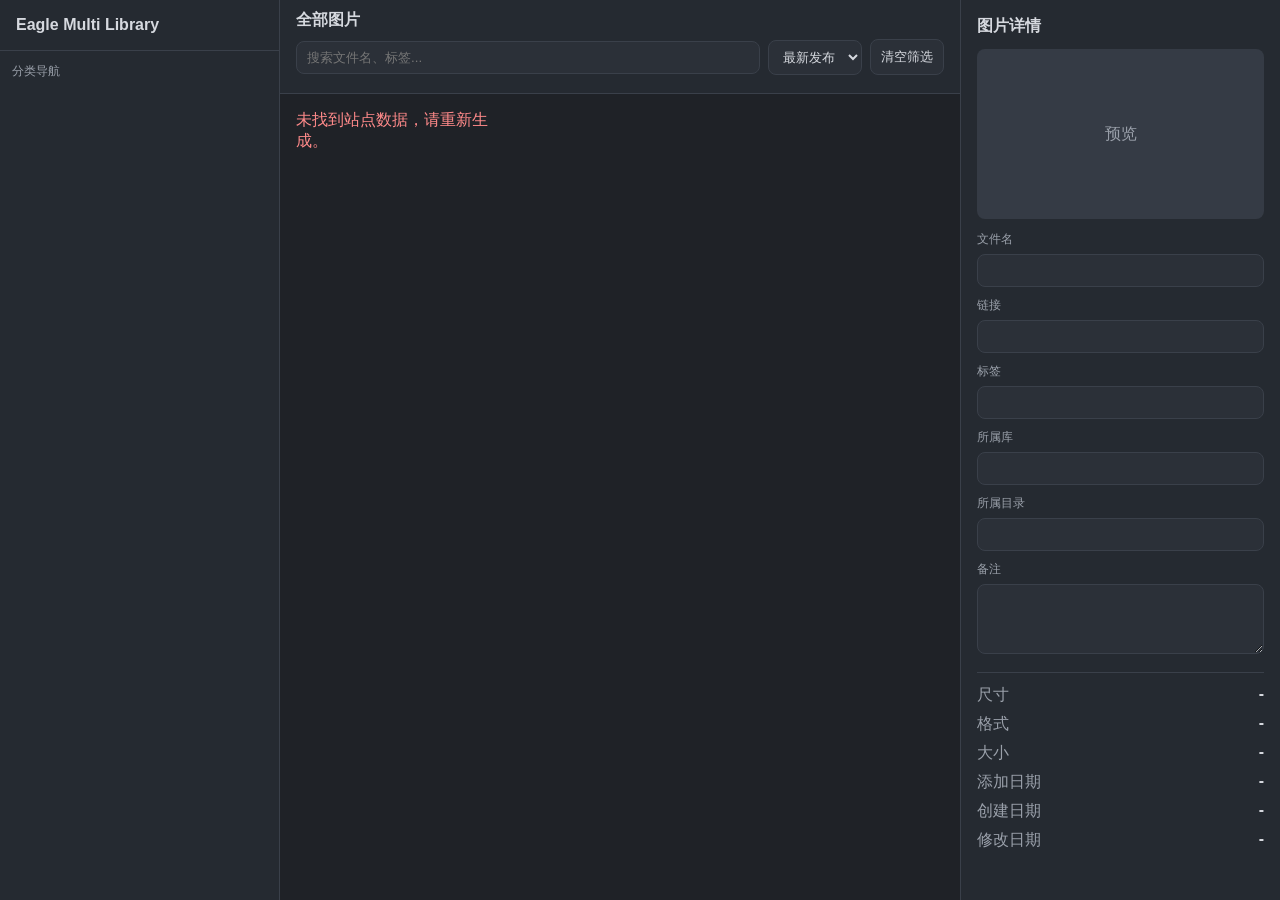
==== EagleStaticSiteTool/SiteAssets/index.html @ 4a6fce8b "Add Dropbox incremental sync for multi-library auto publish. Bootstrap only keeps files changed sinc" ====
<!DOCTYPE html>
<html lang="zh-CN">
<head>
  <meta charset="UTF-8" />
  <meta name="viewport" content="width=device-width, initial-scale=1.0" />
  <title>Eagle 静态图库</title>
  <link rel="stylesheet" href="./styles.css" />
</head>
<body>
  <div class="app-shell">
    <aside class="left-panel" id="leftPanel">
      <div class="brand" id="libraryName">Eagle Multi Library</div>
      <button id="closeFolderPanel" class="mobile-close" type="button">收起分类</button>
      <div class="tree-title">分类导航</div>
      <nav id="folderTree" class="folder-tree"></nav>
    </aside>

    <main class="center-panel">
      <header class="toolbar">
        <button id="openFolderPanel" class="mobile-action" type="button">分类</button>
        <div class="toolbar-main">
          <div class="toolbar-title" id="toolbarTitle">全部图片</div>
          <div class="toolbar-filters">
            <input id="searchInput" class="search" type="text" placeholder="搜索文件名、标签..." />
            <select id="sortSelect" class="control-select">
              <option value="latest">最新发布</option>
              <option value="modified">最近修改</option>
              <option value="name">名称 A-Z</option>
            </select>
            <button id="clearFilters" class="control-button" type="button">清空筛选</button>
          </div>
          <div id="tagFilters" class="tag-filters"></div>
        </div>
      </header>
      <section id="galleryGrid" class="gallery-grid"></section>
    </main>

    <aside class="right-panel">
      <h2>图片详情</h2>
      <div id="preview" class="detail-image placeholder">预览</div>
      <div class="field"><label>文件名</label><input id="detailName" readonly /></div>
      <div class="field"><label>链接</label><input id="detailUrl" readonly /></div>
      <div class="field"><label>标签</label><input id="detailTags" readonly /></div>
      <div class="field"><label>所属库</label><input id="detailLibrary" readonly /></div>
      <div class="field"><label>所属目录</label><input id="detailFolderPath" readonly /></div>
      <div class="field"><label>备注</label><textarea id="detailAnnotation" readonly></textarea></div>
      <div class="meta-block">
        <div><span>尺寸</span><strong id="detailSize">-</strong></div>
        <div><span>格式</span><strong id="detailExt">-</strong></div>
        <div><span>大小</span><strong id="detailBytes">-</strong></div>
        <div><span>添加日期</span><strong id="detailAddTime">-</strong></div>
        <div><span>创建日期</span><strong id="detailCreateTime">-</strong></div>
        <div><span>修改日期</span><strong id="detailModifyTime">-</strong></div>
      </div>
    </aside>
  </div>
  <div id="lightbox" class="lightbox" aria-hidden="true">
    <button id="lightboxClose" class="lightbox-close" type="button">关闭</button>
    <img id="lightboxImage" class="lightbox-image" alt="全屏预览" />
  </div>
  <script src="./data.js"></script>
  <script src="./app.js"></script>
</body>
</html>
---- EagleStaticSiteTool/SiteAssets/styles.css ----
:root {
  --bg: #1f2227;
  --panel: #252a31;
  --panel-soft: #2b3038;
  --text: #d6d9df;
  --muted: #9aa0aa;
  --accent: #4e8ef7;
  --border: #3a404a;
}
* { box-sizing: border-box; }
body {
  margin: 0;
  font-family: "Segoe UI", "PingFang SC", sans-serif;
  background: var(--bg);
  color: var(--text);
}
.app-shell {
  height: 100vh;
  display: grid;
  grid-template-columns: 280px 1fr 320px;
}
.mobile-action,.mobile-close {
  display: none;
  border: 1px solid var(--border);
  background: var(--panel-soft);
  color: var(--text);
  border-radius: 8px;
  padding: 7px 10px;
}
.left-panel,.right-panel { background: var(--panel); }
.left-panel { border-right: 1px solid var(--border); }
.right-panel { border-left: 1px solid var(--border); padding: 16px; }
.brand { padding: 16px; font-weight: 600; border-bottom: 1px solid var(--border); }
.tree-title { padding: 12px 12px 6px; color: var(--muted); font-size: 12px; }
.folder-tree { padding: 0 12px 12px; overflow: auto; max-height: calc(100vh - 80px); }
.tree-item,.tree-library-header,.tree-subitem {
  width: 100%;
  text-align: left;
  border: 0;
  background: transparent;
  color: var(--muted);
  padding: 8px 10px;
  border-radius: 8px;
  cursor: pointer;
}
.tree-item:hover,.tree-item.is-active,.tree-subitem:hover,.tree-subitem.is-active,.tree-library-header:hover {
  background: var(--panel-soft);
  color: var(--text);
}
.tree-library-group { margin-bottom: 6px; border: 1px solid #303641; border-radius: 8px; overflow: hidden; }
.tree-library-header { display: flex; justify-content: space-between; align-items: center; font-weight: 600; border-radius: 0; }
.tree-chevron { color: var(--muted); font-size: 12px; }
.tree-library-content { padding: 6px; }
.tree-subitem { padding: 7px 10px; border-radius: 6px; color: var(--muted); }
.tree-subitem.all { font-weight: 600; color: var(--text); }
.center-panel { display: flex; flex-direction: column; min-width: 0; }
.toolbar {
  border-bottom: 1px solid var(--border);
  display: flex;
  align-items: flex-start;
  gap: 10px;
  padding: 10px 16px;
  background: var(--panel);
}
.toolbar-main { flex: 1; min-width: 0; }
.toolbar-title { font-weight: 600; margin-bottom: 8px; }
.toolbar-filters { display: flex; gap: 8px; align-items: center; }
.search {
  flex: 1;
  min-width: 180px;
  background: var(--panel-soft);
  border: 1px solid var(--border);
  border-radius: 8px;
  color: var(--text);
  padding: 8px 10px;
}
.control-select,.control-button {
  background: var(--panel-soft);
  border: 1px solid var(--border);
  border-radius: 8px;
  color: var(--text);
  padding: 8px 10px;
}
.control-button { cursor: pointer; }
.tag-filters { margin-top: 8px; display: flex; flex-wrap: wrap; gap: 6px; }
.tag-chip {
  border: 1px solid var(--border);
  background: #252b34;
  color: var(--muted);
  border-radius: 999px;
  padding: 4px 10px;
  font-size: 12px;
  cursor: pointer;
}
.tag-chip.is-active {
  color: var(--text);
  border-color: var(--accent);
  background: rgba(78, 142, 247, 0.15);
}
.gallery-grid {
  padding: 16px;
  display: grid;
  grid-template-columns: repeat(auto-fill, minmax(200px, 1fr));
  gap: 14px;
  overflow: auto;
}
.asset-card {
  background: var(--panel);
  border: 1px solid var(--border);
  border-radius: 10px;
  padding: 10px;
  cursor: pointer;
}
.asset-card.is-selected { border-color: var(--accent); }
.thumb {
  width: 100%;
  height: 140px;
  object-fit: cover;
  border-radius: 8px;
  background: #353b45;
}
.asset-name {
  margin-top: 8px;
  font-size: 13px;
  color: var(--muted);
  white-space: nowrap;
  overflow: hidden;
  text-overflow: ellipsis;
}
h2 { margin: 0 0 12px; font-size: 16px; }
.detail-image {
  height: 170px;
  border-radius: 8px;
  margin-bottom: 12px;
  background: #353b45;
  display: flex;
  align-items: center;
  justify-content: center;
  color: var(--muted);
  overflow: hidden;
}
.detail-image img { width: 100%; height: 100%; object-fit: contain; background: #1b1e22; }
.field { margin-bottom: 10px; }
.field label { display: block; margin-bottom: 6px; color: var(--muted); font-size: 12px; }
.field input,.field textarea {
  width: 100%;
  padding: 8px 9px;
  border-radius: 8px;
  border: 1px solid var(--border);
  background: var(--panel-soft);
  color: var(--text);
}
.field textarea { min-height: 70px; resize: vertical; }
.meta-block { margin-top: 14px; border-top: 1px solid var(--border); padding-top: 12px; display: grid; gap: 8px; }
.meta-block div { display: flex; justify-content: space-between; }
.meta-block span { color: var(--muted); }
.lightbox {
  position: fixed;
  inset: 0;
  background: rgba(0, 0, 0, 0.92);
  display: none;
  align-items: center;
  justify-content: center;
  z-index: 50;
  padding: 20px;
}
.lightbox.is-open { display: flex; }
.lightbox-image { max-width: 100%; max-height: 100%; object-fit: contain; }
.lightbox-close {
  position: absolute;
  top: 12px;
  right: 12px;
  border: 1px solid #5b6270;
  background: #2a303a;
  color: #fff;
  border-radius: 8px;
  padding: 8px 12px;
  cursor: pointer;
}

@media (max-width: 900px) {
  .app-shell {
    height: auto;
    min-height: 100vh;
    grid-template-columns: 1fr;
    grid-template-rows: auto auto;
  }
  .left-panel {
    position: fixed;
    top: 0;
    left: 0;
    width: 80%;
    max-width: 340px;
    height: 100vh;
    z-index: 20;
    transform: translateX(-100%);
    transition: transform 0.2s ease;
    box-shadow: 8px 0 30px rgba(0,0,0,0.35);
  }
  .left-panel.is-open { transform: translateX(0); }
  .right-panel { border-left: 0; border-top: 1px solid var(--border); }
  .mobile-action,.mobile-close { display: inline-block; }
  .mobile-close { margin: 0 12px 8px; width: calc(100% - 24px); }
  .toolbar { gap: 10px; height: auto; padding: 10px 12px; flex-wrap: wrap; }
  .toolbar-filters { width: 100%; flex-wrap: wrap; }
  .search { min-width: 120px; width: 100%; }
  .control-select { flex: 1; min-width: 120px; }
  .control-button { white-space: nowrap; }
  .gallery-grid { grid-template-columns: repeat(auto-fill, minmax(150px, 1fr)); padding: 12px; gap: 10px; }
}
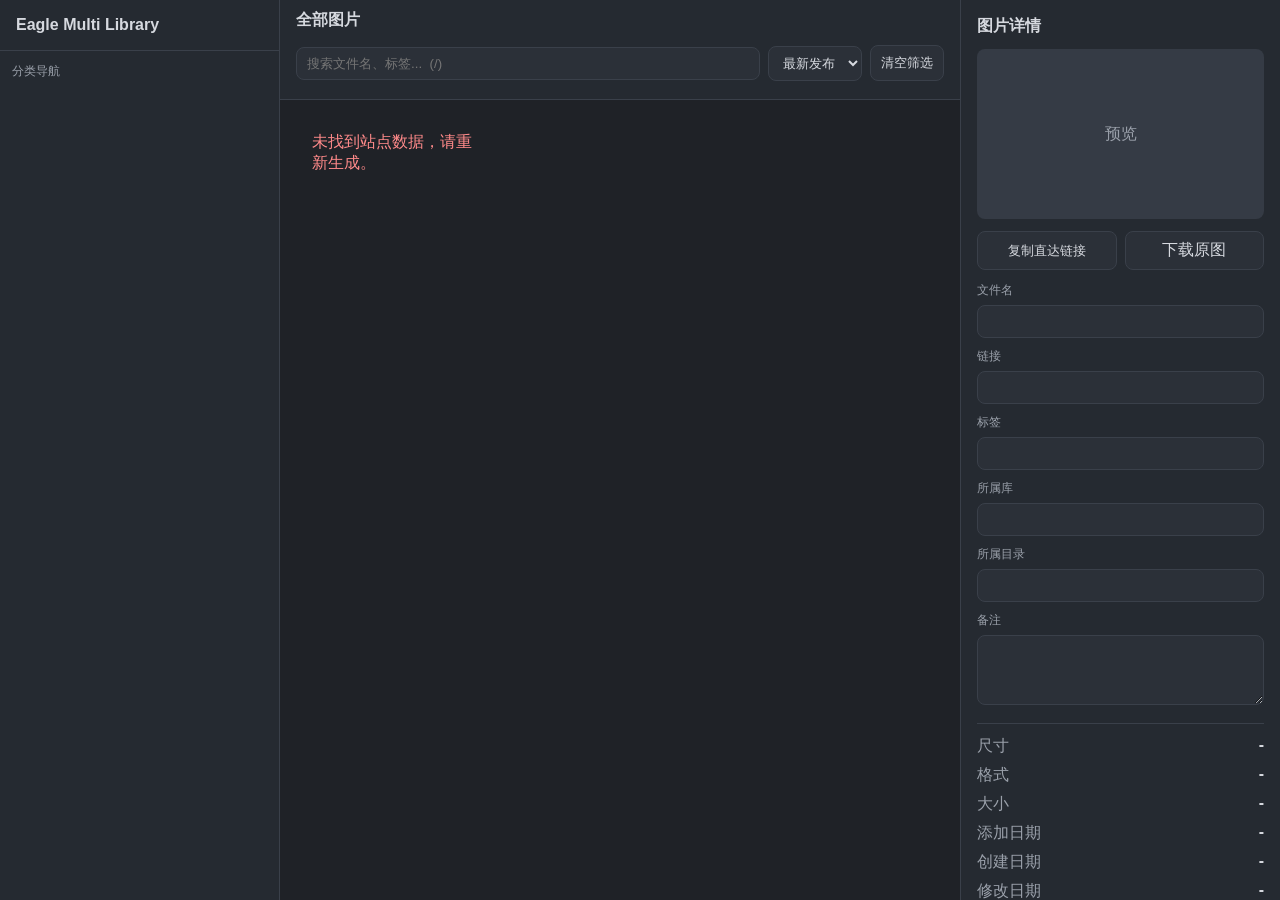
==== commit a18e6edc: "Add thumbnails-first viewing and richer gallery UX. Export Eagle thumbnails for grids, load original" ====
--- a/EagleStaticSiteTool/SiteAssets/index.html
+++ b/EagleStaticSiteTool/SiteAssets/index.html
@@ -20,8 +20,9 @@
         <button id="openFolderPanel" class="mobile-action" type="button">分类</button>
         <div class="toolbar-main">
           <div class="toolbar-title" id="toolbarTitle">全部图片</div>
+          <nav id="breadcrumb" class="breadcrumb" aria-label="当前位置"></nav>
           <div class="toolbar-filters">
-            <input id="searchInput" class="search" type="text" placeholder="搜索文件名、标签..." />
+            <input id="searchInput" class="search" type="text" placeholder="搜索文件名、标签...  (/)" />
             <select id="sortSelect" class="control-select">
               <option value="latest">最新发布</option>
               <option value="modified">最近修改</option>
@@ -32,12 +33,20 @@
           <div id="tagFilters" class="tag-filters"></div>
         </div>
       </header>
-      <section id="galleryGrid" class="gallery-grid"></section>
+      <section id="galleryViewport" class="gallery-viewport">
+        <div id="gallerySpacer" class="gallery-spacer">
+          <div id="galleryGrid" class="gallery-grid"></div>
+        </div>
+      </section>
     </main>
 
     <aside class="right-panel">
       <h2>图片详情</h2>
       <div id="preview" class="detail-image placeholder">预览</div>
+      <div class="detail-actions">
+        <button id="copyLinkBtn" class="control-button" type="button">复制直达链接</button>
+        <a id="downloadBtn" class="control-button link-button" href="#" download>下载原图</a>
+      </div>
       <div class="field"><label>文件名</label><input id="detailName" readonly /></div>
       <div class="field"><label>链接</label><input id="detailUrl" readonly /></div>
       <div class="field"><label>标签</label><input id="detailTags" readonly /></div>
@@ -56,7 +65,13 @@
   </div>
   <div id="lightbox" class="lightbox" aria-hidden="true">
     <button id="lightboxClose" class="lightbox-close" type="button">关闭</button>
+    <button id="lightboxPrev" class="lightbox-nav lightbox-prev" type="button" aria-label="上一张">‹</button>
+    <button id="lightboxNext" class="lightbox-nav lightbox-next" type="button" aria-label="下一张">›</button>
     <img id="lightboxImage" class="lightbox-image" alt="全屏预览" />
+    <div class="lightbox-toolbar">
+      <span id="lightboxCaption" class="lightbox-caption"></span>
+      <a id="lightboxDownload" class="control-button link-button" href="#" download>下载原图</a>
+    </div>
   </div>
   <script src="./data.js"></script>
   <script src="./app.js"></script>
--- a/EagleStaticSiteTool/SiteAssets/styles.css
+++ b/EagleStaticSiteTool/SiteAssets/styles.css
@@ -6,6 +6,9 @@
   --muted: #9aa0aa;
   --accent: #4e8ef7;
   --border: #3a404a;
+  --card-h: 188px;
+  --grid-gap: 14px;
+  --grid-pad: 16px;
 }
 * { box-sizing: border-box; }
 body {
@@ -29,7 +32,7 @@
 }
 .left-panel,.right-panel { background: var(--panel); }
 .left-panel { border-right: 1px solid var(--border); }
-.right-panel { border-left: 1px solid var(--border); padding: 16px; }
+.right-panel { border-left: 1px solid var(--border); padding: 16px; overflow: auto; }
 .brand { padding: 16px; font-weight: 600; border-bottom: 1px solid var(--border); }
 .tree-title { padding: 12px 12px 6px; color: var(--muted); font-size: 12px; }
 .folder-tree { padding: 0 12px 12px; overflow: auto; max-height: calc(100vh - 80px); }
@@ -53,7 +56,36 @@
 .tree-library-content { padding: 6px; }
 .tree-subitem { padding: 7px 10px; border-radius: 6px; color: var(--muted); }
 .tree-subitem.all { font-weight: 600; color: var(--text); }
-.center-panel { display: flex; flex-direction: column; min-width: 0; }
+.tree-folder-row {
+  display: flex;
+  align-items: center;
+  gap: 2px;
+  min-width: 0;
+}
+.tree-folder-toggle,.tree-folder-spacer {
+  flex: 0 0 22px;
+  width: 22px;
+  height: 22px;
+  border: 0;
+  background: transparent;
+  color: var(--muted);
+  font-size: 11px;
+  line-height: 22px;
+  text-align: center;
+  padding: 0;
+  cursor: pointer;
+  border-radius: 4px;
+}
+.tree-folder-toggle:hover { background: var(--panel-soft); color: var(--text); }
+.tree-folder-item {
+  flex: 1;
+  min-width: 0;
+  text-align: left;
+  overflow: hidden;
+  text-overflow: ellipsis;
+  white-space: nowrap;
+}
+.center-panel { display: flex; flex-direction: column; min-width: 0; min-height: 0; }
 .toolbar {
   border-bottom: 1px solid var(--border);
   display: flex;
@@ -63,7 +95,27 @@
   background: var(--panel);
 }
 .toolbar-main { flex: 1; min-width: 0; }
-.toolbar-title { font-weight: 600; margin-bottom: 8px; }
+.toolbar-title { font-weight: 600; margin-bottom: 6px; }
+.breadcrumb {
+  display: flex;
+  flex-wrap: wrap;
+  gap: 4px;
+  align-items: center;
+  margin-bottom: 8px;
+  font-size: 12px;
+  color: var(--muted);
+}
+.breadcrumb button {
+  border: 0;
+  background: transparent;
+  color: var(--muted);
+  cursor: pointer;
+  padding: 0;
+  font: inherit;
+}
+.breadcrumb button:hover { color: var(--text); }
+.breadcrumb .sep { opacity: 0.5; }
+.breadcrumb .current { color: var(--text); }
 .toolbar-filters { display: flex; gap: 8px; align-items: center; }
 .search {
   flex: 1;
@@ -82,6 +134,16 @@
   padding: 8px 10px;
 }
 .control-button { cursor: pointer; }
+.link-button {
+  display: inline-flex;
+  align-items: center;
+  justify-content: center;
+  text-decoration: none;
+}
+.link-button.is-disabled {
+  opacity: 0.45;
+  pointer-events: none;
+}
 .tag-filters { margin-top: 8px; display: flex; flex-wrap: wrap; gap: 6px; }
 .tag-chip {
   border: 1px solid var(--border);
@@ -97,12 +159,22 @@
   border-color: var(--accent);
   background: rgba(78, 142, 247, 0.15);
 }
+.gallery-viewport {
+  flex: 1;
+  min-height: 0;
+  overflow: auto;
+  position: relative;
+}
+.gallery-spacer { position: relative; min-height: 100%; }
 .gallery-grid {
-  padding: 16px;
+  padding: var(--grid-pad);
   display: grid;
   grid-template-columns: repeat(auto-fill, minmax(200px, 1fr));
-  gap: 14px;
-  overflow: auto;
+  gap: var(--grid-gap);
+  position: absolute;
+  left: 0;
+  right: 0;
+  top: 0;
 }
 .asset-card {
   background: var(--panel);
@@ -110,6 +182,7 @@
   border-radius: 10px;
   padding: 10px;
   cursor: pointer;
+  height: var(--card-h);
 }
 .asset-card.is-selected { border-color: var(--accent); }
 .thumb {
@@ -118,6 +191,14 @@
   object-fit: cover;
   border-radius: 8px;
   background: #353b45;
+  display: block;
+}
+.thumb-placeholder {
+  display: flex;
+  align-items: center;
+  justify-content: center;
+  color: var(--muted);
+  font-size: 12px;
 }
 .asset-name {
   margin-top: 8px;
@@ -140,6 +221,12 @@
   overflow: hidden;
 }
 .detail-image img { width: 100%; height: 100%; object-fit: contain; background: #1b1e22; }
+.detail-actions {
+  display: flex;
+  gap: 8px;
+  margin-bottom: 12px;
+}
+.detail-actions .control-button { flex: 1; text-align: center; }
 .field { margin-bottom: 10px; }
 .field label { display: block; margin-bottom: 6px; color: var(--muted); font-size: 12px; }
 .field input,.field textarea {
@@ -158,14 +245,33 @@
   position: fixed;
   inset: 0;
   background: rgba(0, 0, 0, 0.92);
-  display: none;
+  display: flex;
   align-items: center;
   justify-content: center;
   z-index: 50;
-  padding: 20px;
-}
-.lightbox.is-open { display: flex; }
-.lightbox-image { max-width: 100%; max-height: 100%; object-fit: contain; }
+  padding: 48px 64px 72px;
+  opacity: 0;
+  visibility: hidden;
+  pointer-events: none;
+  transition: opacity 0.28s ease, visibility 0.28s ease;
+}
+.lightbox.is-open {
+  opacity: 1;
+  visibility: visible;
+  pointer-events: auto;
+}
+.lightbox-image {
+  max-width: 100%;
+  max-height: 100%;
+  object-fit: contain;
+  transform: scale(0.86);
+  opacity: 0;
+  transition: transform 0.32s cubic-bezier(0.22, 1, 0.36, 1), opacity 0.28s ease;
+}
+.lightbox.is-open .lightbox-image {
+  transform: scale(1);
+  opacity: 1;
+}
 .lightbox-close {
   position: absolute;
   top: 12px;
@@ -176,7 +282,60 @@
   border-radius: 8px;
   padding: 8px 12px;
   cursor: pointer;
-}
+  z-index: 2;
+}
+.lightbox-nav {
+  position: absolute;
+  top: 50%;
+  transform: translateY(-50%);
+  width: 44px;
+  height: 64px;
+  border: 1px solid #5b6270;
+  background: rgba(42, 48, 58, 0.85);
+  color: #fff;
+  border-radius: 10px;
+  font-size: 28px;
+  cursor: pointer;
+  z-index: 2;
+}
+.lightbox-prev { left: 16px; }
+.lightbox-next { right: 16px; }
+.lightbox-toolbar {
+  position: absolute;
+  left: 0;
+  right: 0;
+  bottom: 16px;
+  display: flex;
+  justify-content: center;
+  align-items: center;
+  gap: 12px;
+  padding: 0 20px;
+  z-index: 2;
+}
+.lightbox-caption {
+  color: #d6d9df;
+  font-size: 13px;
+  max-width: min(60vw, 480px);
+  overflow: hidden;
+  text-overflow: ellipsis;
+  white-space: nowrap;
+}
+.toast {
+  position: fixed;
+  left: 50%;
+  bottom: 28px;
+  transform: translateX(-50%);
+  background: #2a303a;
+  border: 1px solid var(--border);
+  color: var(--text);
+  padding: 8px 14px;
+  border-radius: 8px;
+  z-index: 80;
+  opacity: 0;
+  pointer-events: none;
+  transition: opacity 0.2s ease;
+}
+.toast.is-show { opacity: 1; }
 
 @media (max-width: 900px) {
   .app-shell {
@@ -206,5 +365,10 @@
   .search { min-width: 120px; width: 100%; }
   .control-select { flex: 1; min-width: 120px; }
   .control-button { white-space: nowrap; }
-  .gallery-grid { grid-template-columns: repeat(auto-fill, minmax(150px, 1fr)); padding: 12px; gap: 10px; }
-}
+  .gallery-grid { grid-template-columns: repeat(auto-fill, minmax(150px, 1fr)); }
+  .gallery-viewport { min-height: 50vh; }
+  .lightbox { padding: 56px 12px 80px; }
+  .lightbox-nav { width: 36px; height: 52px; }
+  .lightbox-prev { left: 8px; }
+  .lightbox-next { right: 8px; }
+}
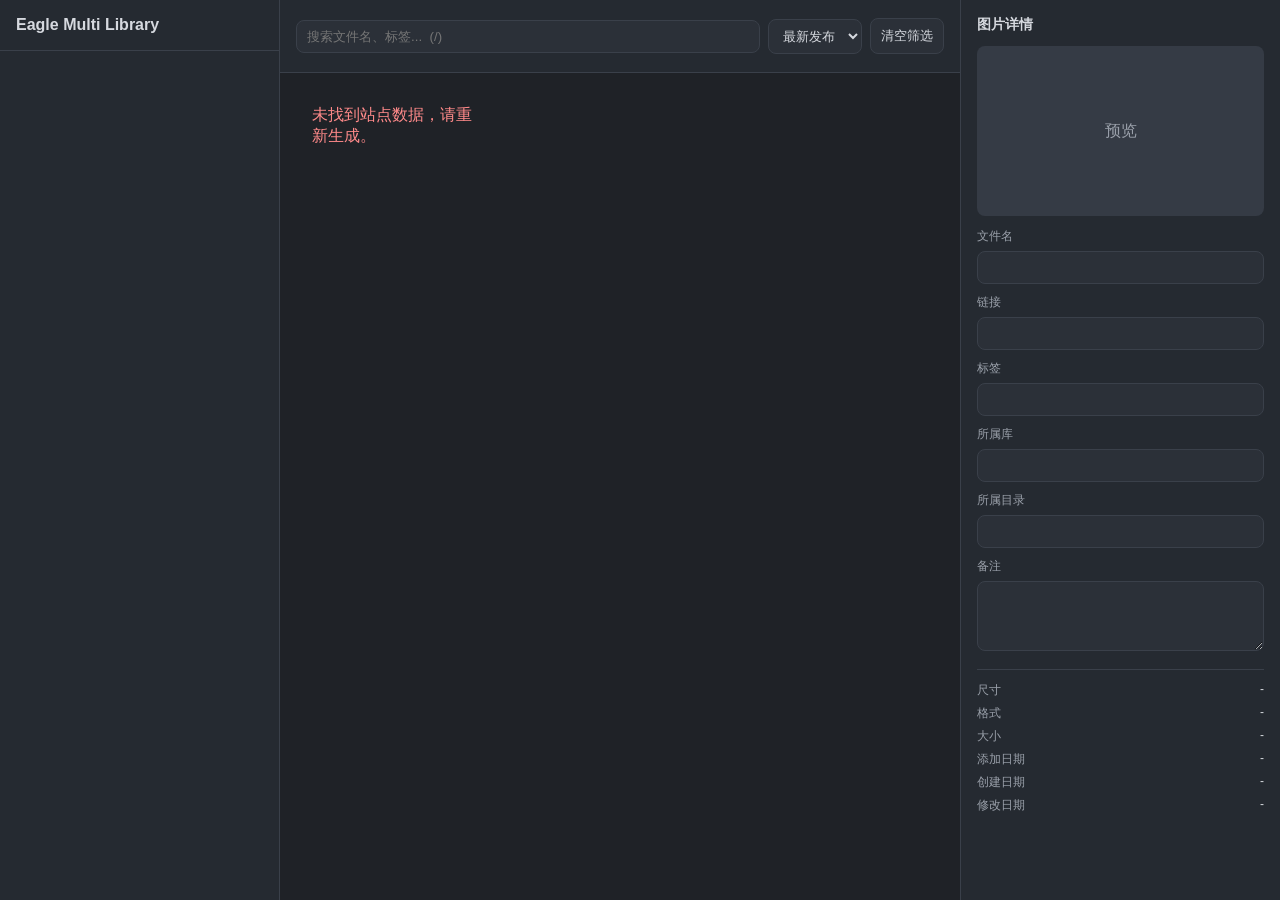
==== commit 770b641a: "Simplify gallery chrome and show folder image counts. Remove download/share actions and redundant ti" ====
--- a/EagleStaticSiteTool/SiteAssets/index.html
+++ b/EagleStaticSiteTool/SiteAssets/index.html
@@ -11,7 +11,6 @@
     <aside class="left-panel" id="leftPanel">
       <div class="brand" id="libraryName">Eagle Multi Library</div>
       <button id="closeFolderPanel" class="mobile-close" type="button">收起分类</button>
-      <div class="tree-title">分类导航</div>
       <nav id="folderTree" class="folder-tree"></nav>
     </aside>
 
@@ -19,7 +18,6 @@
       <header class="toolbar">
         <button id="openFolderPanel" class="mobile-action" type="button">分类</button>
         <div class="toolbar-main">
-          <div class="toolbar-title" id="toolbarTitle">全部图片</div>
           <nav id="breadcrumb" class="breadcrumb" aria-label="当前位置"></nav>
           <div class="toolbar-filters">
             <input id="searchInput" class="search" type="text" placeholder="搜索文件名、标签...  (/)" />
@@ -43,10 +41,6 @@
     <aside class="right-panel">
       <h2>图片详情</h2>
       <div id="preview" class="detail-image placeholder">预览</div>
-      <div class="detail-actions">
-        <button id="copyLinkBtn" class="control-button" type="button">复制直达链接</button>
-        <a id="downloadBtn" class="control-button link-button" href="#" download>下载原图</a>
-      </div>
       <div class="field"><label>文件名</label><input id="detailName" readonly /></div>
       <div class="field"><label>链接</label><input id="detailUrl" readonly /></div>
       <div class="field"><label>标签</label><input id="detailTags" readonly /></div>
@@ -70,7 +64,6 @@
     <img id="lightboxImage" class="lightbox-image" alt="全屏预览" />
     <div class="lightbox-toolbar">
       <span id="lightboxCaption" class="lightbox-caption"></span>
-      <a id="lightboxDownload" class="control-button link-button" href="#" download>下载原图</a>
     </div>
   </div>
   <script src="./data.js"></script>
--- a/EagleStaticSiteTool/SiteAssets/styles.css
+++ b/EagleStaticSiteTool/SiteAssets/styles.css
@@ -34,8 +34,7 @@
 .left-panel { border-right: 1px solid var(--border); }
 .right-panel { border-left: 1px solid var(--border); padding: 16px; overflow: auto; }
 .brand { padding: 16px; font-weight: 600; border-bottom: 1px solid var(--border); }
-.tree-title { padding: 12px 12px 6px; color: var(--muted); font-size: 12px; }
-.folder-tree { padding: 0 12px 12px; overflow: auto; max-height: calc(100vh - 80px); }
+.folder-tree { padding: 12px; overflow: auto; max-height: calc(100vh - 64px); }
 .tree-item,.tree-library-header,.tree-subitem {
   width: 100%;
   text-align: left;
@@ -95,7 +94,6 @@
   background: var(--panel);
 }
 .toolbar-main { flex: 1; min-width: 0; }
-.toolbar-title { font-weight: 600; margin-bottom: 6px; }
 .breadcrumb {
   display: flex;
   flex-wrap: wrap;
@@ -221,12 +219,6 @@
   overflow: hidden;
 }
 .detail-image img { width: 100%; height: 100%; object-fit: contain; background: #1b1e22; }
-.detail-actions {
-  display: flex;
-  gap: 8px;
-  margin-bottom: 12px;
-}
-.detail-actions .control-button { flex: 1; text-align: center; }
 .field { margin-bottom: 10px; }
 .field label { display: block; margin-bottom: 6px; color: var(--muted); font-size: 12px; }
 .field input,.field textarea {
@@ -236,11 +228,21 @@
   border: 1px solid var(--border);
   background: var(--panel-soft);
   color: var(--text);
+  font-size: 13px;
 }
 .field textarea { min-height: 70px; resize: vertical; }
-.meta-block { margin-top: 14px; border-top: 1px solid var(--border); padding-top: 12px; display: grid; gap: 8px; }
-.meta-block div { display: flex; justify-content: space-between; }
+.meta-block {
+  margin-top: 14px;
+  border-top: 1px solid var(--border);
+  padding-top: 12px;
+  display: grid;
+  gap: 6px;
+  font-size: 12px;
+}
+.meta-block div { display: flex; justify-content: space-between; gap: 10px; }
 .meta-block span { color: var(--muted); }
+.meta-block strong { font-weight: 500; color: var(--text); font-size: 12px; }
+.right-panel h2 { font-size: 14px; font-weight: 600; }
 .lightbox {
   position: fixed;
   inset: 0;
